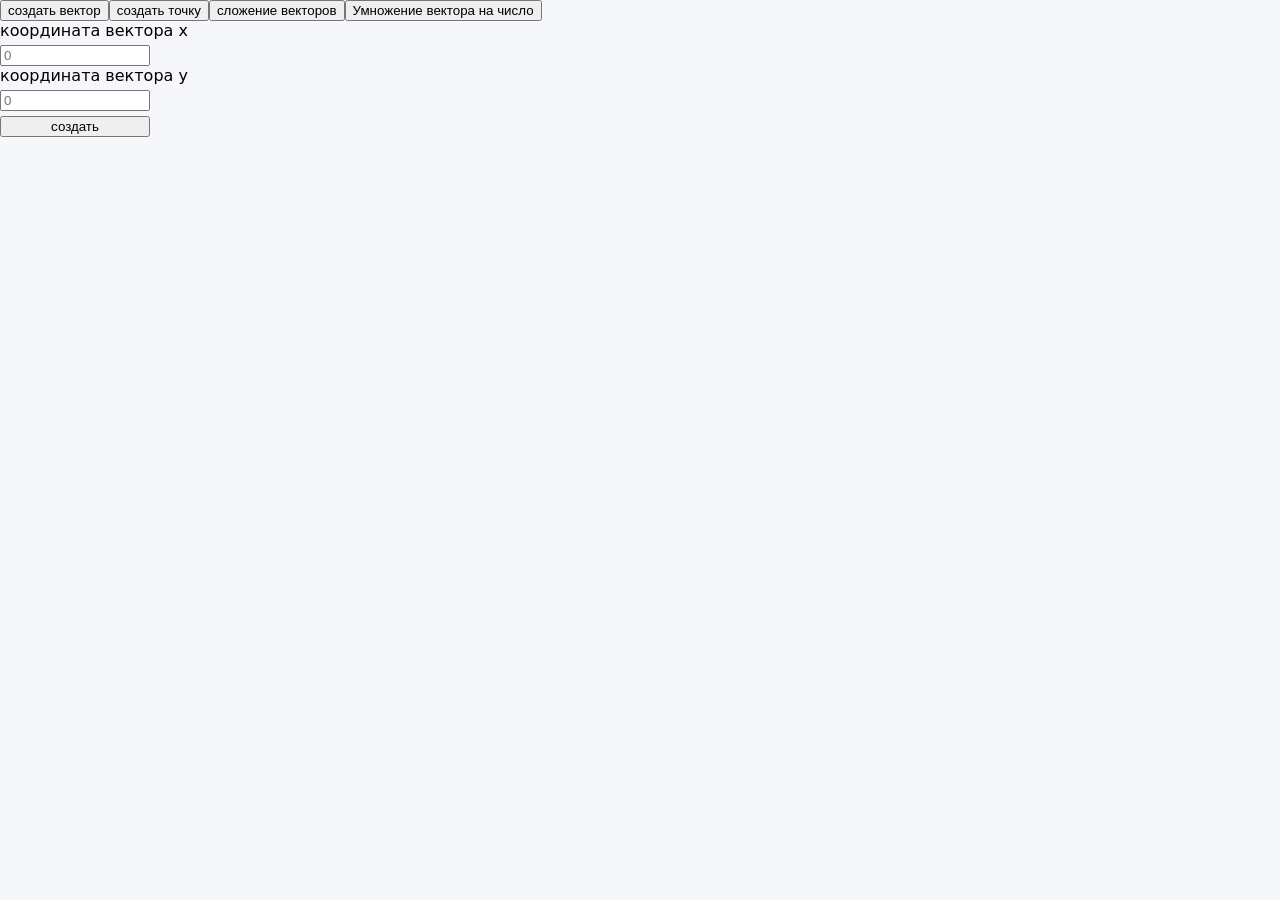
==== static/unit.html @ a7fe6c82 "первый рабочий комит старт" ====
<html lang="en">
  <head>
    <meta charset="UTF-8" />
    <meta
      name="viewport"
      content="width=
    , initial-scale=1.0"
    />
    <title>Document</title>
    <link rel="stylesheet" href="style.css" />
  </head>
  <body>
    <div class="themes_bar">
      <div class="themes_bar_item vectors_bar">
        <button class="tools_button" data-topic="create_vector">
          создать вектор
        </button>
        <button class="tools_button">создать точку</button>
        <button class="tools_button" data-topic="add_vectors">
          сложение векторов
        </button>
        <button class="tools_button">Умножение вектора на число</button>
      </div>
    </div>

    <div class="input_item vector_inputs">
      <label for="input_vector_x">координата вектора x</label>
      <input
        type="number"
        class="vector_input_item vector_input_x"
        placeholder="0"
      />
      <label for="input_vector_y">координата вектора y</label>
      <input
        type="number"
        class="vector_input_item vector_input_y"
        placeholder="0"
      />
      <button class="vector_input_item" id="create_vector_button">
        создать
      </button>
    </div>

    <div class="create_point_input"></div>
    <div class="_wrapper"></div>
    <div class="_wrapper"></div>
  </body>
  <script src="script.js"></script>
</html>
---- static/style.css ----
body {
  margin: 0;
  padding: 0;
  font-family: system-ui;
  background: #f5f7fa;
  width: 100%;
}
header {
  text-align: center;
  padding: 2rem 1rem;
  color: #1a1d24;
  background: linear-gradient(180deg, #ffffff 0%, #f3f4f6 100%);
  background-size: 27px 27px;
}

p {
  color: black;
}

.themes {
  display: flex;
  padding-top: 25px;
  padding-bottom: 25px;
  background-color: red;
}

.math {
  display: flex;
  flex-direction: column;
  flex: 1;
  padding-left: 25px;
  background-color: green;
  align-items: center;
}
.ML {
  display: flex;
  flex-direction: column;
  flex: 1;
  background-color: blue;
}

.card {
  background: linear-gradient(90deg, #eef1f3, #f5f7fa);
  width: max-content;
  color: #1a1d24;
  padding: 10px 16px;
  border-radius: 12px;
  box-shadow: 0 4px 12px rgba(0, 0, 0, 0.08);
  text-align: center;
  border: none;
  cursor: default;
}

.card:hover {
  background: linear-gradient(90deg, #dfe3e6, #e8ebee);
  box-shadow: 0 6px 14px rgba(0, 0, 0, 0.1);
  cursor: pointer;
}

.card:active {
  transform: translateY(1px);
  background: #d1d5db;
}

.work_area {
  display: flex;
  height: 100vh;
  flex-direction: column;
  background-color: goldenrod;
  align-items: center;
}

.viewScreen {
  background: black;
  flex: 1;
  width: 80%;
  box-shadow: 0 2px 8px rgba(0, 0, 0, 0.05);
}

.main_bar {
  display: flex;
  justify-items: flex-start;
  background: gray;
}

.vectors_bar {
  display: flex;
}

.vector_inputs {
  display: flex;
  flex-direction: column;
}

.vector_input_item {
  width: 150;
  margin-top: 5;
}

.vector_inputs {
}

.is_hidden {
  display: none;
}
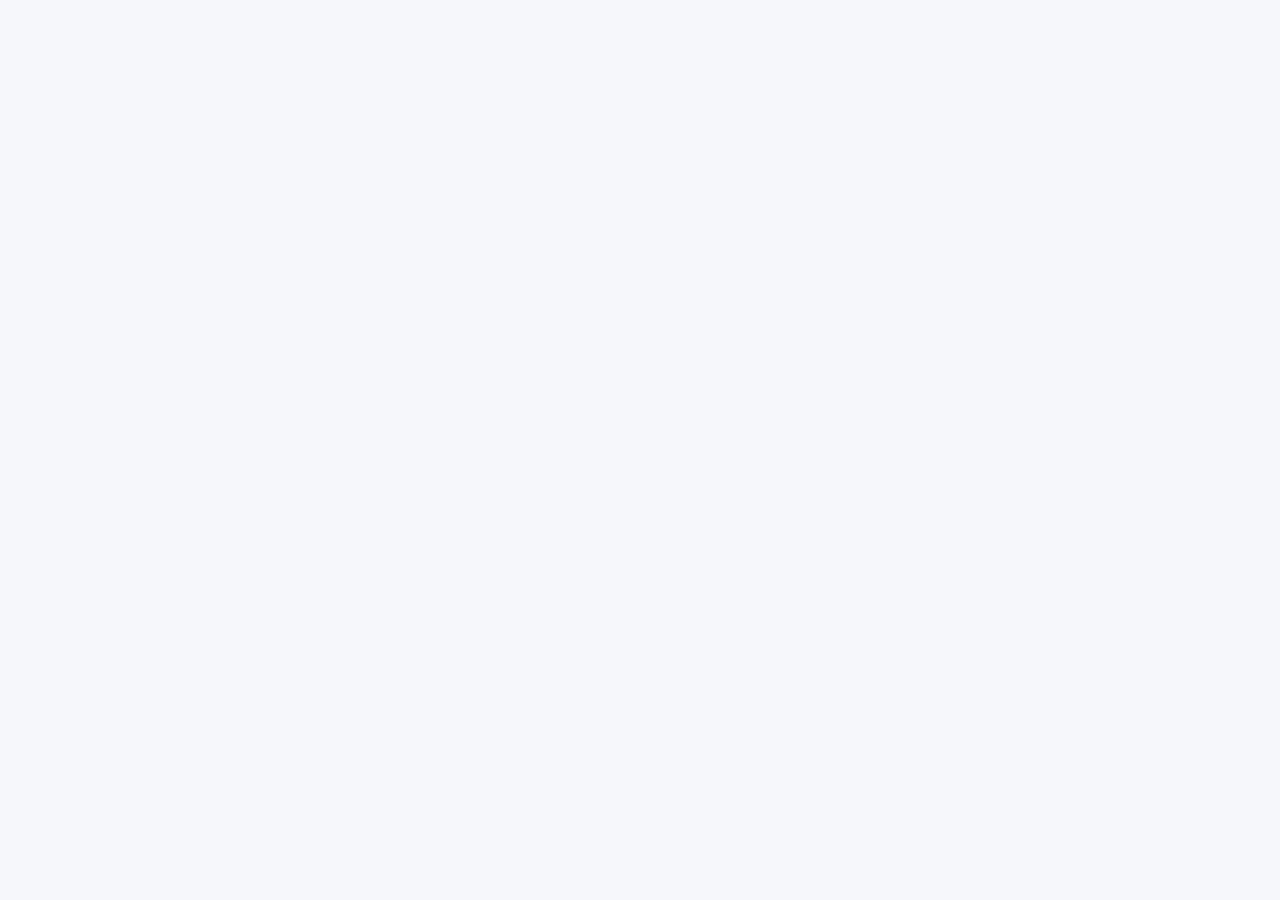
==== commit 33a8d66f: "подключены кнопки создания точек" ====
--- a/static/unit.html
+++ b/static/unit.html
@@ -1,49 +1,40 @@
 <html lang="en">
-  <head>
-    <meta charset="UTF-8" />
-    <meta
-      name="viewport"
-      content="width=
-    , initial-scale=1.0"
-    />
-    <title>Document</title>
-    <link rel="stylesheet" href="style.css" />
-  </head>
-  <body>
-    <div class="themes_bar">
-      <div class="themes_bar_item vectors_bar">
-        <button class="tools_button" data-topic="create_vector">
-          создать вектор
-        </button>
-        <button class="tools_button">создать точку</button>
-        <button class="tools_button" data-topic="add_vectors">
-          сложение векторов
-        </button>
-        <button class="tools_button">Умножение вектора на число</button>
-      </div>
+
+<head>
+  <meta charset="UTF-8" />
+  <meta name="viewport" content="width=
+    , initial-scale=1.0" />
+  <title>Document</title>
+  <link rel="stylesheet" href="style.css" />
+</head>
+
+<body>
+  <div class="chosen_theme">
+    <div class="chosen_theme_item vectors_bar is_hidden">
+      <button class="tools_button" data-topic="create_vector">
+        создать вектор
+      </button>
+      <button class="tools_button data-topic=" create_point"">создать точку</button>
+      <button class="tools_button" data-topic="add_vectors">
+        сложение векторов
+      </button>
+      <button class="tools_button">Умножение вектора на число</button>
     </div>
+  </div>
 
-    <div class="input_item vector_inputs">
-      <label for="input_vector_x">координата вектора x</label>
-      <input
-        type="number"
-        class="vector_input_item vector_input_x"
-        placeholder="0"
-      />
-      <label for="input_vector_y">координата вектора y</label>
-      <input
-        type="number"
-        class="vector_input_item vector_input_y"
-        placeholder="0"
-      />
-      <button class="vector_input_item" id="create_vector_button">
-        создать
-      </button>
-    </div>
+  <div class="input_item point_inputs is_hidden">
+    <label for="point_input_x">координата точки x</label>
+    <input type="number" class="input_crd point_input_x" placeholder="0" />
+    <label for="point_input_y">координата точки y</label>
+    <input type="number" class="input_crd point_input_y" placeholder="0" />
+    <button class="input_crd" id="create_point_button">
+      создать
+    </button>
+  </div> <!-- Точки	-->
 
-    <div class="create_point_input"></div>
-    <div class="_wrapper"></div>
-    <div class="_wrapper"></div>
-  </body>
-  <script src="script.js"></script>
-</html>
+
+
+</body>
+<script src="script.js"></script>
+
+</html>
--- a/static/style.css
+++ b/static/style.css
@@ -64,7 +64,7 @@
 
 .work_area {
   display: flex;
-  height: 100vh;
+  height: 20vh;
   flex-direction: column;
   background-color: goldenrod;
   align-items: center;
@@ -87,18 +87,21 @@
   display: flex;
 }
 
-.vector_inputs {
+.input_item {
   display: flex;
   flex-direction: column;
 }
 
-.vector_input_item {
+
+
+.input_crd {
   width: 150;
   margin-top: 5;
 }
 
-.vector_inputs {
-}
+
+
+
 
 .is_hidden {
   display: none;
